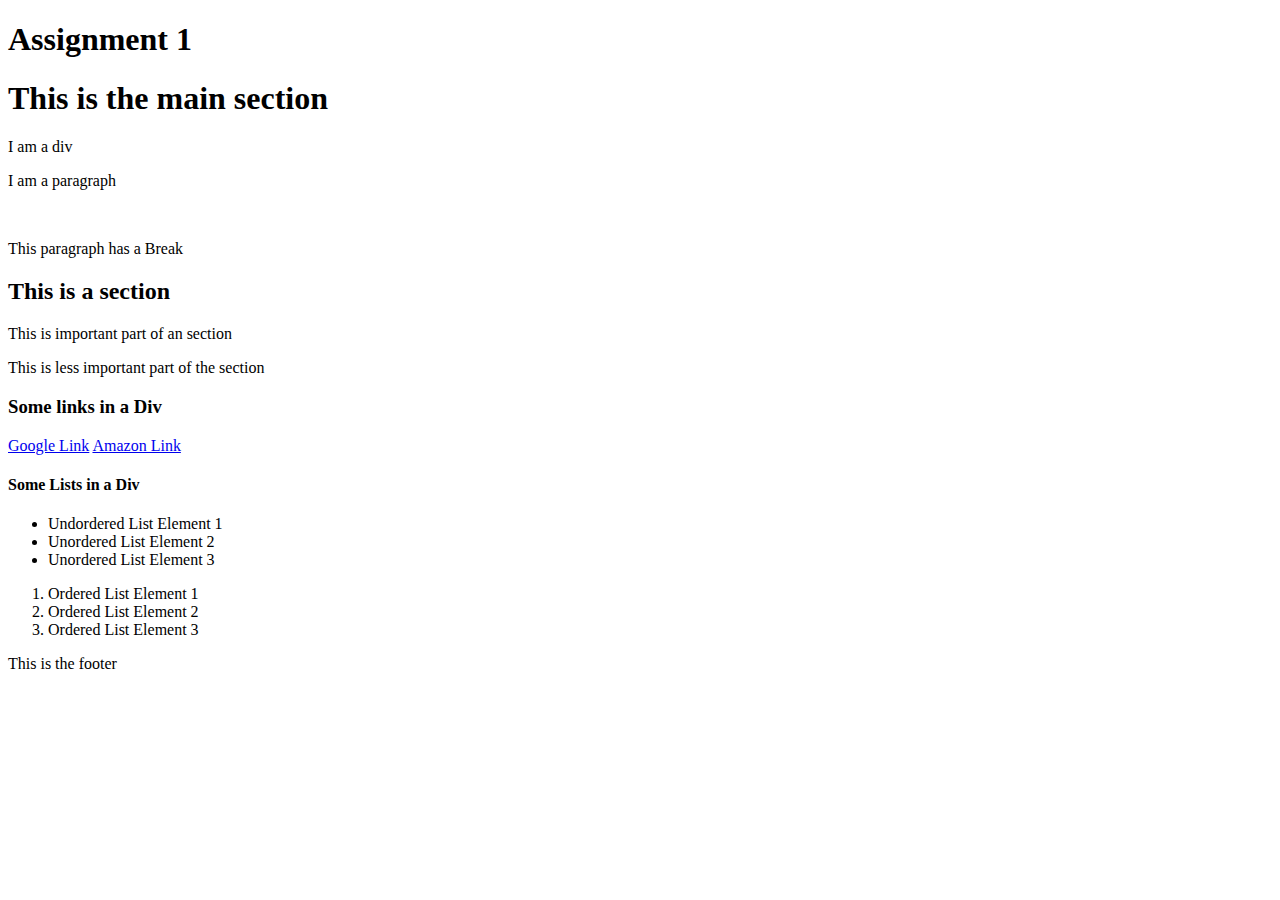
==== lib2024/assg-1/index.html @ 4a1f332e "Update index.html" ====
<!DOCTYPE html>
<!DOCTYPE html>
<html>
<head>
	<title>Assignment 1</title>
	<meta charset="utf-8">
	<meta name="Author" content="Holly Ross">
</head>
<body>
<SECTION></SECTION>
<h1>Assignment <strong></strong> 1</h1>
	
<section></section>
	<h1> This is the main section </h1>
		<p>
		<div>I am a div</div>
		<p>I am a paragraph</p>	
		<br>
		<p>This paragraph has a Break </p>
		</p>
		

<section></section>
	<h2>This is <strong></strong> a section</h2>
		<p>This is important part of an section</p>
			<p>This is less important part of the section</p>

<section></section>
<h3>Some links <strong></strong> in a Div</h3>
<li>
	<a href="https://www.google.ca/">Google Link</a>
	<a href="https://www.amazon.ca/">Amazon Link</a>
</li>


<section></section>
<h4>Some Lists <strong></strong> in a Div</h4>

<ul>
	<li>Undordered List Element 1</li>
	<li>Unordered List Element 2</li>
	<li>Unordered List Element 3</li>
</ul>

<ol>
	<li>Ordered List Element 1</li>
	<li>Ordered List Element 2</li>
	<li>Ordered List Element 3</li>
</ol>

<footer>
	<p>This is the footer</p>
</footer>


</body>
</html>
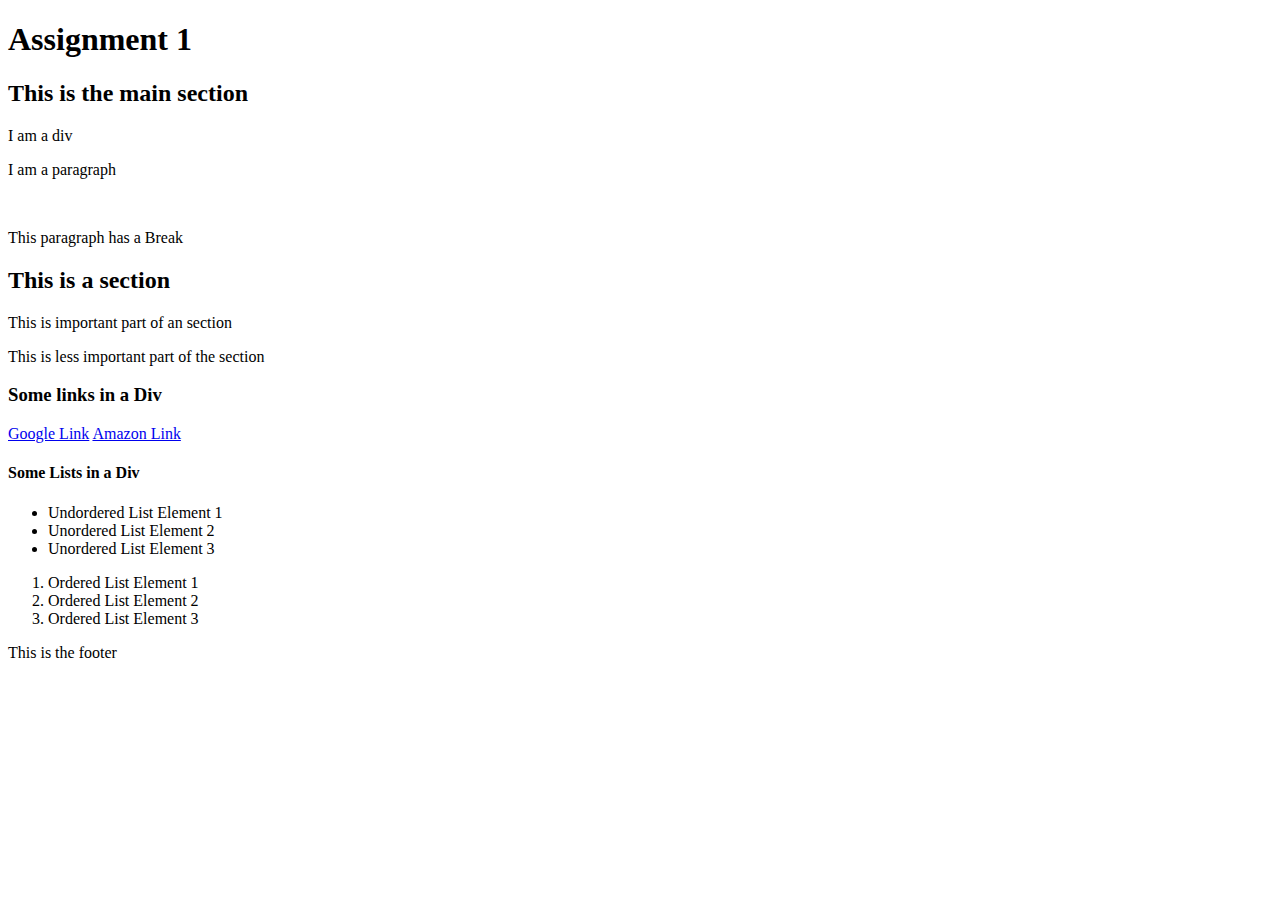
==== commit 504a5b09: "Update index.html" ====
--- a/lib2024/assg-1/index.html
+++ b/lib2024/assg-1/index.html
@@ -11,7 +11,7 @@
 <h1>Assignment <strong></strong> 1</h1>
 	
 <section></section>
-	<h1> This is the main section </h1>
+	<h2> This is the main section </h2>
 		<p>
 		<div>I am a div</div>
 		<p>I am a paragraph</p>	
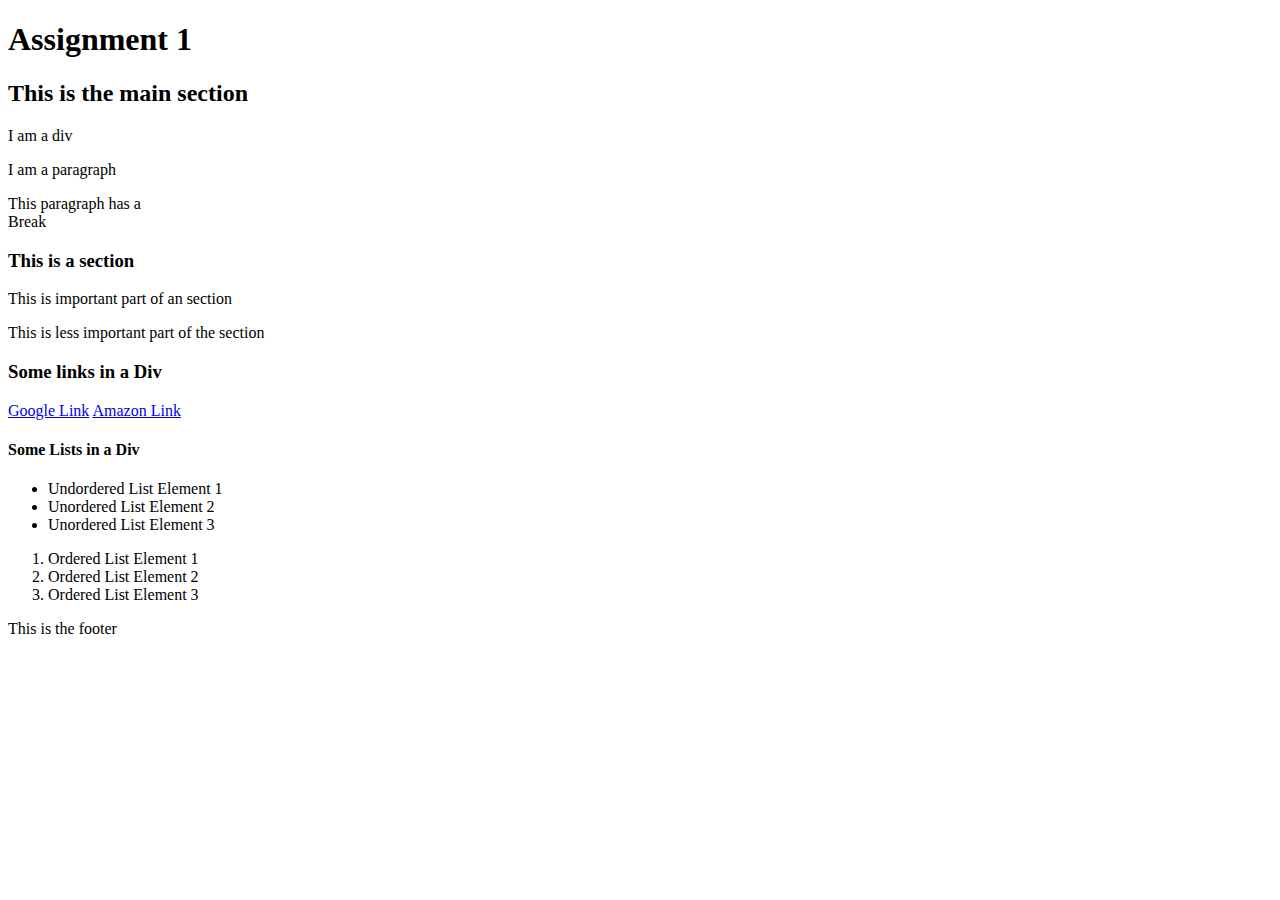
==== commit 0a20e579: "Update index.html" ====
--- a/lib2024/assg-1/index.html
+++ b/lib2024/assg-1/index.html
@@ -2,51 +2,56 @@
 <!DOCTYPE html>
 <html>
 <head>
+
 	<title>Assignment 1</title>
 	<meta charset="utf-8">
 	<meta name="Author" content="Holly Ross">
 </head>
 <body>
-<SECTION></SECTION>
-<h1>Assignment <strong></strong> 1</h1>
+
+<SECTION>
+<h1>Assignment 1</h1>
+</SECTION>
+
+
+<section>
+<h2> This is the main section </h2>
+<div>I am a div</div>
+<p>I am a paragraph</p>	
+<p>This paragraph has a <br>Break </p>	
+</section>
+				
+
+<section>
+<h3>This is a section</h3>
+<p>This is important part of an section</p>
+<p>This is less important part of the section</p>
+</section>
 	
-<section></section>
-	<h2> This is the main section </h2>
-		<p>
-		<div>I am a div</div>
-		<p>I am a paragraph</p>	
-		<br>
-		<p>This paragraph has a Break </p>
-		</p>
-		
 
-<section></section>
-	<h2>This is <strong></strong> a section</h2>
-		<p>This is important part of an section</p>
-			<p>This is less important part of the section</p>
-
-<section></section>
-<h3>Some links <strong></strong> in a Div</h3>
+<section>
+<h3>Some links in a Div</h3>
 <li>
 	<a href="https://www.google.ca/">Google Link</a>
 	<a href="https://www.amazon.ca/">Amazon Link</a>
-</li>
+</li>	
+</section>
 
-
-<section></section>
-<h4>Some Lists <strong></strong> in a Div</h4>
+<section>
+<h4>Some Lists in a Div</h4>
 
 <ul>
 	<li>Undordered List Element 1</li>
 	<li>Unordered List Element 2</li>
 	<li>Unordered List Element 3</li>
-</ul>
+</ul>	
 
 <ol>
 	<li>Ordered List Element 1</li>
 	<li>Ordered List Element 2</li>
 	<li>Ordered List Element 3</li>
 </ol>
+</section>
 
 <footer>
 	<p>This is the footer</p>
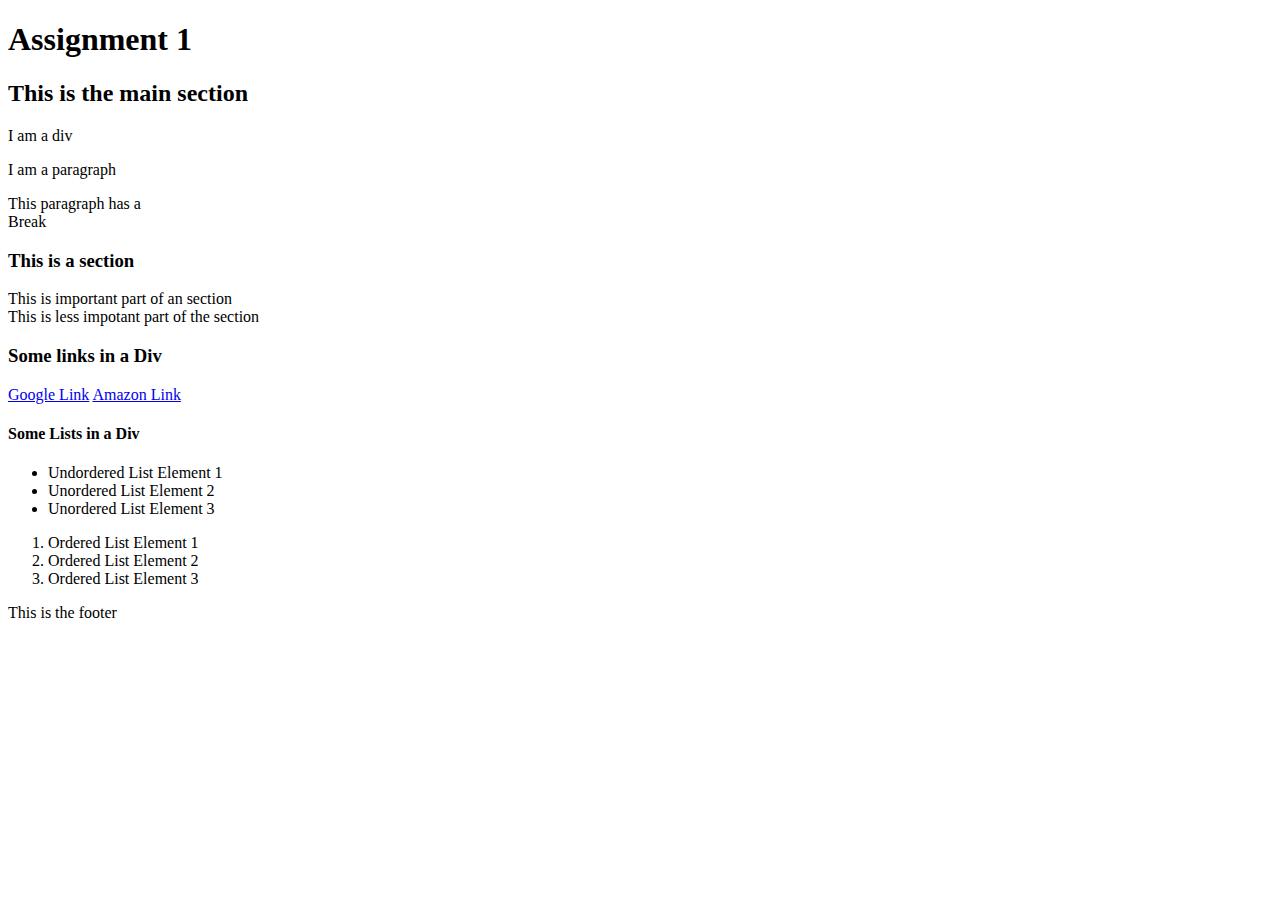
==== commit 3c65d758: "Update index.html" ====
--- a/lib2024/assg-1/index.html
+++ b/lib2024/assg-1/index.html
@@ -24,8 +24,8 @@
 
 <section>
 <h3>This is a section</h3>
-<p>This is important part of an section</p>
-<p>This is less important part of the section</p>
+<article>This is important part of an section</article>
+<article>This is less impotant part of the section</article>
 </section>
 	
 
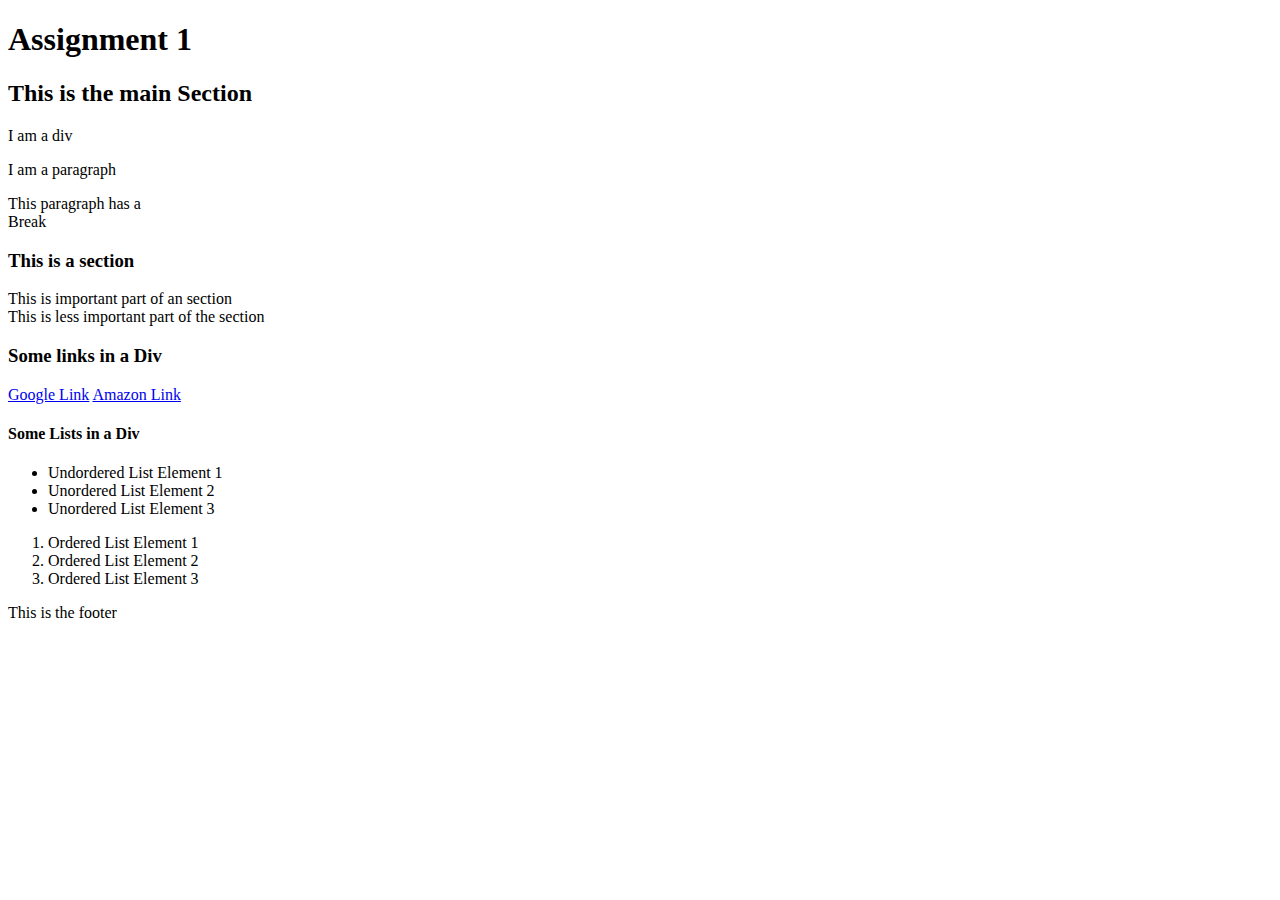
==== commit 4600f999: "Update index.html" ====
--- a/lib2024/assg-1/index.html
+++ b/lib2024/assg-1/index.html
@@ -2,35 +2,36 @@
 <!DOCTYPE html>
 <html>
 <head>
-
+<!-- This is the assignment title -->
 	<title>Assignment 1</title>
 	<meta charset="utf-8">
 	<meta name="Author" content="Holly Ross">
 </head>
 <body>
-
+<!-- this is a section -->
 <SECTION>
 <h1>Assignment 1</h1>
 </SECTION>
 
-
+<!-- this is a 2nd section -->
 <section>
-<h2> This is the main section </h2>
+<h2> This is the main Section </h2>
 <div>I am a div</div>
 <p>I am a paragraph</p>	
 <p>This paragraph has a <br>Break </p>	
 </section>
 				
-
+<!-- this is another section -->
 <section>
 <h3>This is a section</h3>
 <article>This is important part of an section</article>
-<article>This is less impotant part of the section</article>
+<article>This is less important part of the section</article>
 </section>
 	
-
+<!-- this is a 4th section -->
 <section>
 <h3>Some links in a Div</h3>
+<!-- these are some Google and Amazon links -->
 <li>
 	<a href="https://www.google.ca/">Google Link</a>
 	<a href="https://www.amazon.ca/">Amazon Link</a>
@@ -39,13 +40,13 @@
 
 <section>
 <h4>Some Lists in a Div</h4>
-
+<!-- this is an unordered list -->
 <ul>
 	<li>Undordered List Element 1</li>
 	<li>Unordered List Element 2</li>
 	<li>Unordered List Element 3</li>
 </ul>	
-
+<!-- this is an ordered list -->
 <ol>
 	<li>Ordered List Element 1</li>
 	<li>Ordered List Element 2</li>
@@ -56,7 +57,7 @@
 <footer>
 	<p>This is the footer</p>
 </footer>
-
+<!-- this is my footer -->
 
 </body>
 </html>